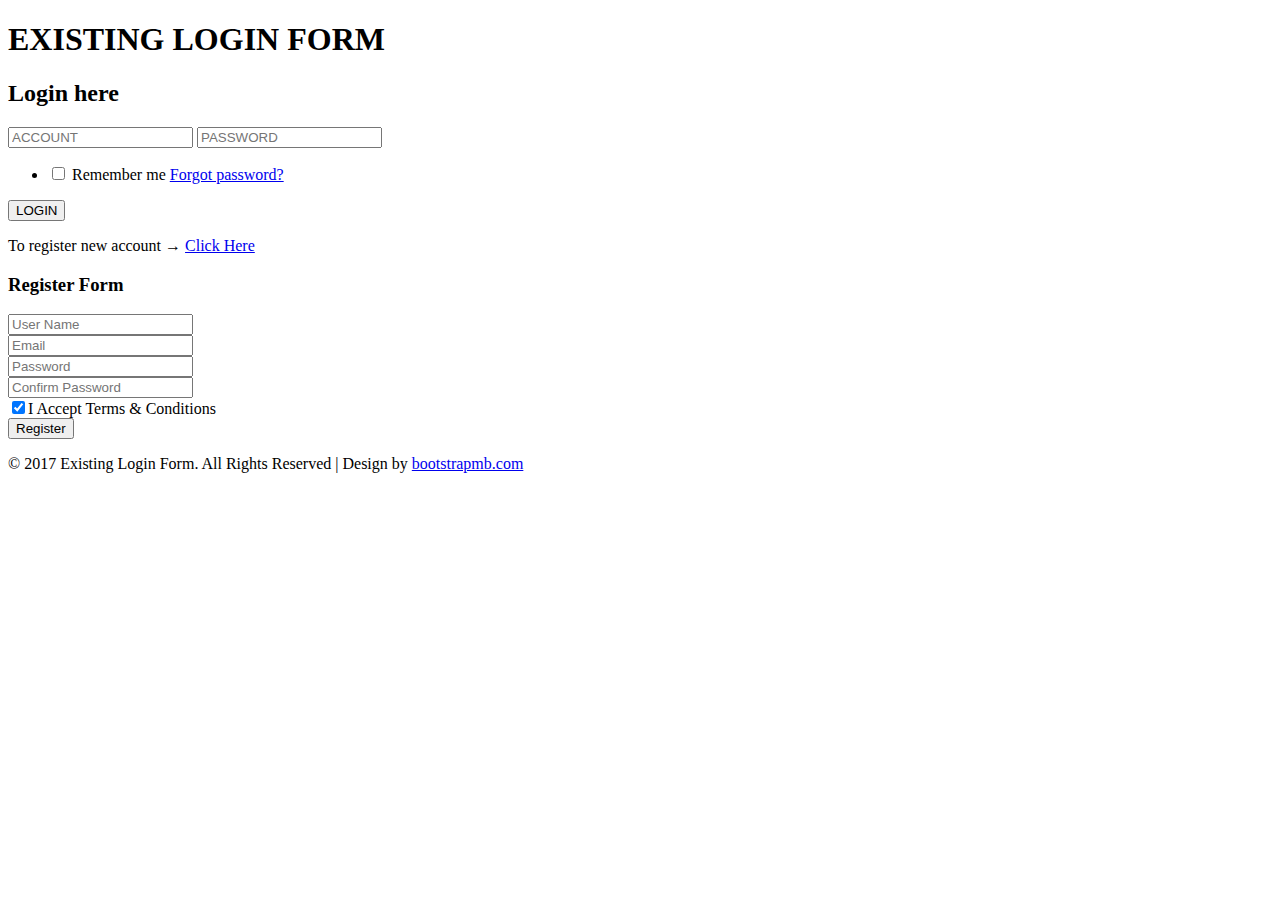
==== src/main/resources/templates/index.html @ fd934163 "音乐文件的上传与播放" ====
﻿<!DOCTYPE html>
<html lang="en" xmlns:th="http://www.thymeleaf.org">
<!-- Head -->
<head>
<title>Existing Login Form a Flat Responsive Widget Template</title>
<!-- Meta-Tags -->
<meta name="viewport" content="width=device-width, initial-scale=1">
<meta http-equiv="Content-Type" content="text/html; charset=utf-8">
<meta name="keywords" content="Existing Login Form Widget Responsive, Login Form Web Template, Flat Pricing Tables, Flat Drop-Downs, Sign-Up Web Templates, Flat Web Templates, Login Sign-up Responsive Web Template, Smartphone Compatible Web Template, Free Web Designs for Nokia, Samsung, LG, Sony Ericsson, Motorola Web Design">
<script type="application/x-javascript"> addEventListener("load", function() { setTimeout(hideURLbar, 0); }, false); function hideURLbar(){ window.scrollTo(0,1); } </script>
<!-- //Meta-Tags -->

<link th:href="@{/扁平响应jQuery登录表单小部件/css/popuo-box.css}" rel="stylesheet" type="text/css" media="all" />

<!-- Style --> <link rel="stylesheet" th:href="@{/扁平响应jQuery登录表单小部件/css/style.css}" type="text/css" media="all">


</head>
<!-- //Head -->

<!-- Body -->
<body>

	<h1>EXISTING LOGIN FORM</h1>

	<div class="w3layoutscontaineragileits">
	<h2>Login here</h2>
		<form th:action="@{login}" method="post">
			<input type="text" th:name="account" Name="account" placeholder="ACCOUNT" required>
			<input type="password" th:name="password" Name="password" placeholder="PASSWORD" required>
			<ul class="agileinfotickwthree">
				<li>
					<input type="checkbox" id="brand1" value="">
					<label for="brand1"><span></span>Remember me</label>
					<a href="#">Forgot password?</a>
				</li>
			</ul>
			<div class="aitssendbuttonw3ls">
				<input type="submit" value="LOGIN">
				<p> To register new account <span>→</span> <a class="w3_play_icon1" href="#small-dialog1"> Click Here</a></p>
				<div class="clear"></div>
			</div>
		</form>
	</div>
	
	<!-- for register popup -->
	<div id="small-dialog1" class="mfp-hide">
		<div class="contact-form1">
			<div class="contact-w3-agileits">
				<h3>Register Form</h3>
				<form action="#" method="post">
						<div class="form-sub-w3ls">
							<input placeholder="User Name"  type="text" required>
							<div class="icon-agile">
								<i class="fa fa-user" aria-hidden="true"></i>
							</div>
						</div>
						<div class="form-sub-w3ls">
							<input placeholder="Email" class="mail" type="email" required>
							<div class="icon-agile">
								<i class="fa fa-envelope-o" aria-hidden="true"></i>
							</div>
						</div>
						<div class="form-sub-w3ls">
							<input placeholder="Password"  type="password" required>
							<div class="icon-agile">
								<i class="fa fa-unlock-alt" aria-hidden="true"></i>
							</div>
						</div>
						<div class="form-sub-w3ls">
							<input placeholder="Confirm Password"  type="password" required>
							<div class="icon-agile">
								<i class="fa fa-unlock-alt" aria-hidden="true"></i>
							</div>
						</div>
					<div class="login-check">
						 <label class="checkbox"><input type="checkbox" name="checkbox" checked="">I Accept Terms & Conditions</label>
					</div>
					<div class="submit-w3l">
						<input type="submit" value="Register">
					</div>
				</form>
			</div>
		</div>	
	</div>
	<!-- //for register popup -->
	
	<div class="w3footeragile">
		<p> &copy; 2017 Existing Login Form. All Rights Reserved | Design by <a href="http://www.bootstrapmb.com" >bootstrapmb.com</a></p>
	</div>

	
	<script type="text/javascript" src="../static/扁平响应jQuery登录表单小部件/js/jquery-2.1.4.min.js"></script>

	<!-- pop-up-box-js-file -->  
		<script src="../static/扁平响应jQuery登录表单小部件/js/jquery.magnific-popup.js" type="text/javascript"></script>
	<!--//pop-up-box-js-file -->
	<script>
		$(document).ready(function() {
		$('.w3_play_icon,.w3_play_icon1,.w3_play_icon2').magnificPopup({
			type: 'inline',
			fixedContentPos: false,
			fixedBgPos: true,
			overflowY: 'auto',
			closeBtnInside: true,
			preloader: false,
			midClick: true,
			removalDelay: 300,
			mainClass: 'my-mfp-zoom-in'
		});
																		
		});
	</script>

</body>
<!-- //Body -->

</html>
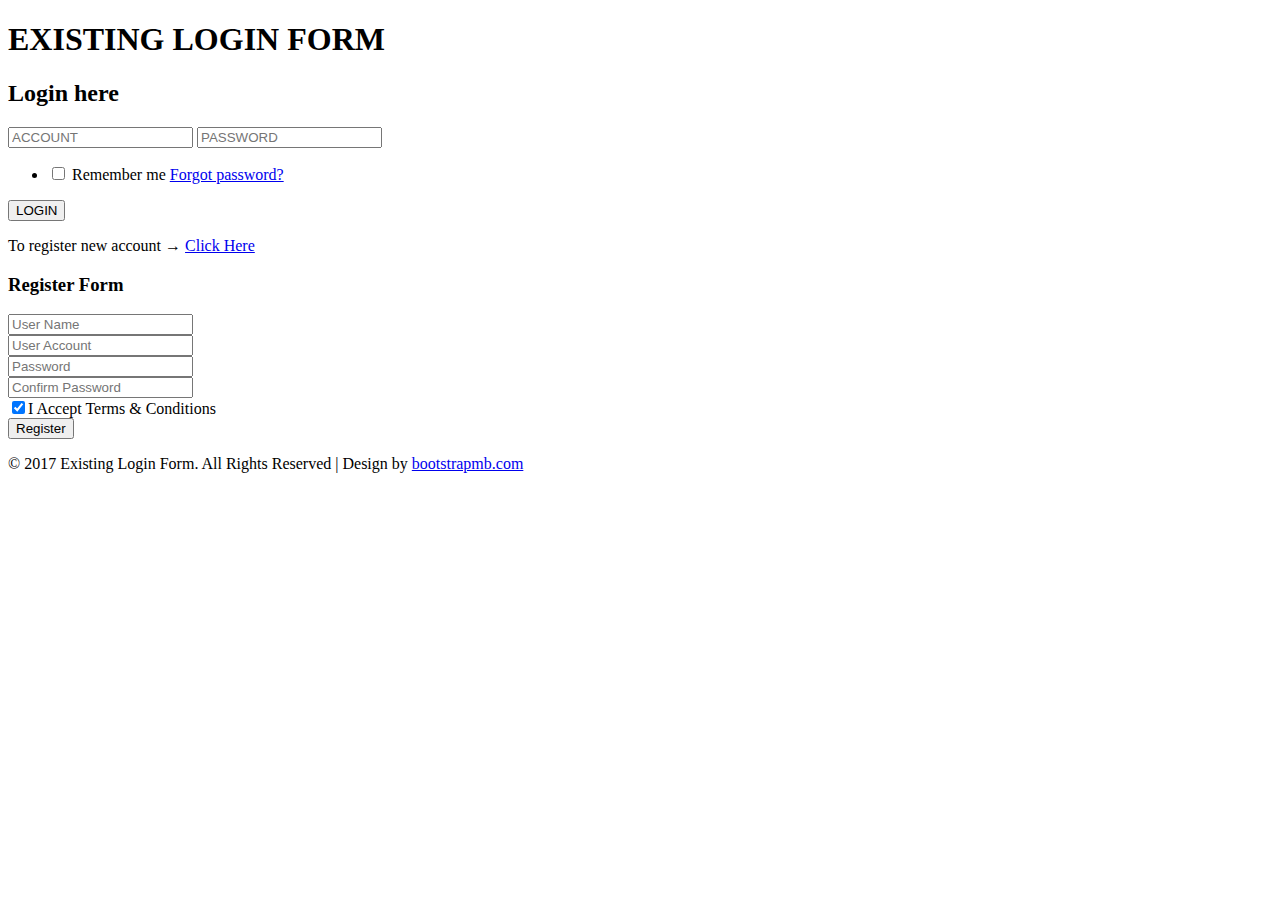
==== commit c8c76d0c: "spring boot SSM 博客" ====
--- a/src/main/resources/templates/index.html
+++ b/src/main/resources/templates/index.html
@@ -42,27 +42,28 @@
 			</div>
 		</form>
 	</div>
-	
+
+
 	<!-- for register popup -->
 	<div id="small-dialog1" class="mfp-hide">
 		<div class="contact-form1">
 			<div class="contact-w3-agileits">
 				<h3>Register Form</h3>
-				<form action="#" method="post">
+				<form action="/user/regist"  method="post">
 						<div class="form-sub-w3ls">
-							<input placeholder="User Name"  type="text" required>
+							<input placeholder="User Name"  type="text" th:name="username" required>
 							<div class="icon-agile">
 								<i class="fa fa-user" aria-hidden="true"></i>
 							</div>
 						</div>
 						<div class="form-sub-w3ls">
-							<input placeholder="Email" class="mail" type="email" required>
+							<input placeholder="User Account" type="text" th:name="useraccount" required>
 							<div class="icon-agile">
 								<i class="fa fa-envelope-o" aria-hidden="true"></i>
 							</div>
 						</div>
 						<div class="form-sub-w3ls">
-							<input placeholder="Password"  type="password" required>
+							<input placeholder="Password"  type="password" th:name="password" required>
 							<div class="icon-agile">
 								<i class="fa fa-unlock-alt" aria-hidden="true"></i>
 							</div>
@@ -81,7 +82,7 @@
 					</div>
 				</form>
 			</div>
-		</div>	
+		</div>
 	</div>
 	<!-- //for register popup -->
 	
@@ -90,10 +91,10 @@
 	</div>
 
 	
-	<script type="text/javascript" src="../static/扁平响应jQuery登录表单小部件/js/jquery-2.1.4.min.js"></script>
+	<script type="text/javascript" th:src="@{/扁平响应jQuery登录表单小部件/js/jquery-2.1.4.min.js}" src="../static/扁平响应jQuery登录表单小部件/js/jquery-2.1.4.min.js"></script>
 
 	<!-- pop-up-box-js-file -->  
-		<script src="../static/扁平响应jQuery登录表单小部件/js/jquery.magnific-popup.js" type="text/javascript"></script>
+		<script th:src="@{/扁平响应jQuery登录表单小部件/js/jquery.magnific-popup.js}" src="../static/扁平响应jQuery登录表单小部件/js/jquery.magnific-popup.js" type="text/javascript"></script>
 	<!--//pop-up-box-js-file -->
 	<script>
 		$(document).ready(function() {
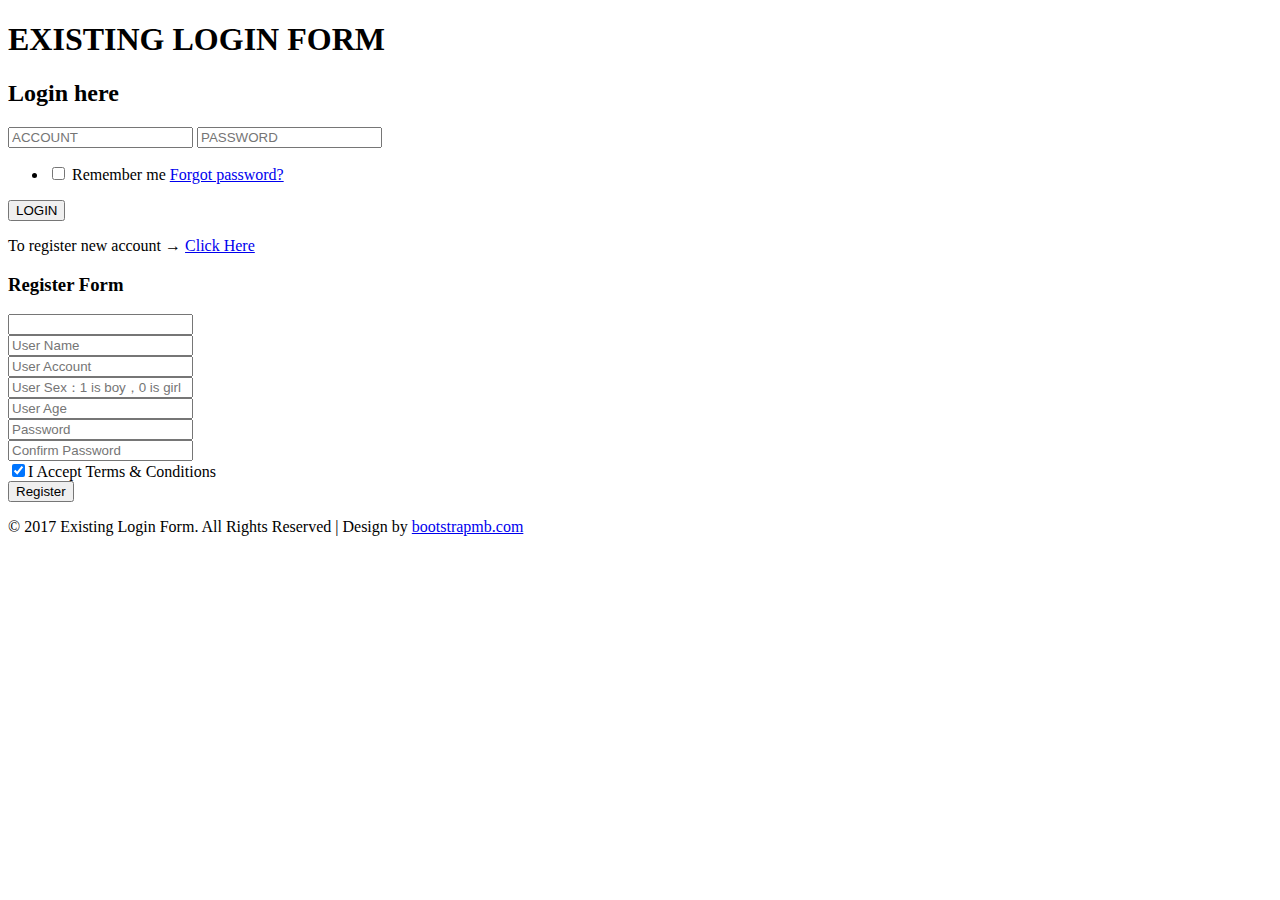
==== commit 8461135a: "spring boot SSM 博客" ====
--- a/src/main/resources/templates/index.html
+++ b/src/main/resources/templates/index.html
@@ -2,17 +2,17 @@
 <html lang="en" xmlns:th="http://www.thymeleaf.org">
 <!-- Head -->
 <head>
-<title>Existing Login Form a Flat Responsive Widget Template</title>
-<!-- Meta-Tags -->
-<meta name="viewport" content="width=device-width, initial-scale=1">
-<meta http-equiv="Content-Type" content="text/html; charset=utf-8">
-<meta name="keywords" content="Existing Login Form Widget Responsive, Login Form Web Template, Flat Pricing Tables, Flat Drop-Downs, Sign-Up Web Templates, Flat Web Templates, Login Sign-up Responsive Web Template, Smartphone Compatible Web Template, Free Web Designs for Nokia, Samsung, LG, Sony Ericsson, Motorola Web Design">
-<script type="application/x-javascript"> addEventListener("load", function() { setTimeout(hideURLbar, 0); }, false); function hideURLbar(){ window.scrollTo(0,1); } </script>
-<!-- //Meta-Tags -->
+    <title>Existing Login Form a Flat Responsive Widget Template</title>
+    <!-- Meta-Tags -->
+    <meta name="viewport" content="width=device-width, initial-scale=1">
+    <meta http-equiv="Content-Type" content="text/html; charset=utf-8">
+    <meta name="keywords" content="Existing Login Form Widget Responsive, Login Form Web Template, Flat Pricing Tables, Flat Drop-Downs, Sign-Up Web Templates, Flat Web Templates, Login Sign-up Responsive Web Template, Smartphone Compatible Web Template, Free Web Designs for Nokia, Samsung, LG, Sony Ericsson, Motorola Web Design">
+    <script type="application/x-javascript"> addEventListener("load", function() { setTimeout(hideURLbar, 0); }, false); function hideURLbar(){ window.scrollTo(0,1); } </script>
+    <!-- //Meta-Tags -->
 
-<link th:href="@{/扁平响应jQuery登录表单小部件/css/popuo-box.css}" rel="stylesheet" type="text/css" media="all" />
+    <link th:href="@{/扁平响应jQuery登录表单小部件/css/popuo-box.css}" rel="stylesheet" type="text/css" media="all" />
 
-<!-- Style --> <link rel="stylesheet" th:href="@{/扁平响应jQuery登录表单小部件/css/style.css}" type="text/css" media="all">
+    <!-- Style --> <link rel="stylesheet" th:href="@{/扁平响应jQuery登录表单小部件/css/style.css}" type="text/css" media="all">
 
 
 </head>
@@ -21,97 +21,112 @@
 <!-- Body -->
 <body>
 
-	<h1>EXISTING LOGIN FORM</h1>
+<h1>EXISTING LOGIN FORM</h1>
 
-	<div class="w3layoutscontaineragileits">
-	<h2>Login here</h2>
-		<form th:action="@{login}" method="post">
-			<input type="text" th:name="account" Name="account" placeholder="ACCOUNT" required>
-			<input type="password" th:name="password" Name="password" placeholder="PASSWORD" required>
-			<ul class="agileinfotickwthree">
-				<li>
-					<input type="checkbox" id="brand1" value="">
-					<label for="brand1"><span></span>Remember me</label>
-					<a href="#">Forgot password?</a>
-				</li>
-			</ul>
-			<div class="aitssendbuttonw3ls">
-				<input type="submit" value="LOGIN">
-				<p> To register new account <span>→</span> <a class="w3_play_icon1" href="#small-dialog1"> Click Here</a></p>
-				<div class="clear"></div>
-			</div>
-		</form>
-	</div>
+<div class="w3layoutscontaineragileits">
+    <h2>Login here</h2>
+    <form th:action="@{login}" method="post">
+        <input type="text" th:name="account" Name="account" placeholder="ACCOUNT" required>
+        <input type="password" th:name="password" Name="password" placeholder="PASSWORD" required>
+        <ul class="agileinfotickwthree">
+            <li>
+                <input type="checkbox" id="brand1" value="">
+                <label for="brand1"><span></span>Remember me</label>
+                <a href="#">Forgot password?</a>
+            </li>
+        </ul>
+        <div class="aitssendbuttonw3ls">
+            <input type="submit" value="LOGIN">
+            <p> To register new account <span>→</span> <a class="w3_play_icon1" href="#small-dialog1"> Click Here</a></p>
+            <div class="clear"></div>
+        </div>
+    </form>
+</div>
 
 
-	<!-- for register popup -->
-	<div id="small-dialog1" class="mfp-hide">
-		<div class="contact-form1">
-			<div class="contact-w3-agileits">
-				<h3>Register Form</h3>
-				<form action="/user/regist"  method="post">
-						<div class="form-sub-w3ls">
-							<input placeholder="User Name"  type="text" th:name="username" required>
-							<div class="icon-agile">
-								<i class="fa fa-user" aria-hidden="true"></i>
-							</div>
-						</div>
-						<div class="form-sub-w3ls">
-							<input placeholder="User Account" type="text" th:name="useraccount" required>
-							<div class="icon-agile">
-								<i class="fa fa-envelope-o" aria-hidden="true"></i>
-							</div>
-						</div>
-						<div class="form-sub-w3ls">
-							<input placeholder="Password"  type="password" th:name="password" required>
-							<div class="icon-agile">
-								<i class="fa fa-unlock-alt" aria-hidden="true"></i>
-							</div>
-						</div>
-						<div class="form-sub-w3ls">
-							<input placeholder="Confirm Password"  type="password" required>
-							<div class="icon-agile">
-								<i class="fa fa-unlock-alt" aria-hidden="true"></i>
-							</div>
-						</div>
-					<div class="login-check">
-						 <label class="checkbox"><input type="checkbox" name="checkbox" checked="">I Accept Terms & Conditions</label>
-					</div>
-					<div class="submit-w3l">
-						<input type="submit" value="Register">
-					</div>
-				</form>
-			</div>
-		</div>
-	</div>
-	<!-- //for register popup -->
-	
-	<div class="w3footeragile">
-		<p> &copy; 2017 Existing Login Form. All Rights Reserved | Design by <a href="http://www.bootstrapmb.com" >bootstrapmb.com</a></p>
-	</div>
+<!-- for register popup -->
+<div id="small-dialog1" class="mfp-hide">
+    <div class="contact-form1">
+        <div class="contact-w3-agileits">
+            <h3>Register Form</h3>
+            <form action="/user/regist"  method="post">
+                <input th:type="hidden" th:value="1" th:name="type">
+                <div class="form-sub-w3ls">
+                    <input placeholder="User Name"  type="text" th:name="username" required>
+                    <div class="icon-agile">
+                        <i class="fa fa-user" aria-hidden="true"></i>
+                    </div>
+                </div>
+                <div class="form-sub-w3ls">
+                    <input placeholder="User Account" type="text" th:name="userAccount" required>
+                    <div class="icon-agile">
+                        <i class="fa fa-envelope-o" aria-hidden="true"></i>
+                    </div>
+                </div>
+                <div class="form-sub-w3ls">
+                    <input placeholder="User Sex：1 is boy，0 is girl" type="text" th:name="userSex"  required>
+                    <div class="icon-agile">
+                        <i class="fa fa-envelope-o" aria-hidden="true"></i>
+                    </div>
+                </div>
+                <div class="form-sub-w3ls">
+                    <input placeholder="User Age" type="text" th:name="userAge"  required>
+                    <div class="icon-agile">
+                        <i class="fa fa-envelope-o" aria-hidden="true"></i>
+                    </div>
+                </div>
+                <div class="form-sub-w3ls">
+                    <input placeholder="Password"  type="password" th:name="userPassword" required>
+                    <div class="icon-agile">
+                        <i class="fa fa-unlock-alt" aria-hidden="true"></i>
+                    </div>
+                </div>
+                <div class="form-sub-w3ls">
+                    <input placeholder="Confirm Password"  type="password" required>
+                    <div class="icon-agile">
+                        <i class="fa fa-unlock-alt" aria-hidden="true"></i>
+                    </div>
+                </div>
 
-	
-	<script type="text/javascript" th:src="@{/扁平响应jQuery登录表单小部件/js/jquery-2.1.4.min.js}" src="../static/扁平响应jQuery登录表单小部件/js/jquery-2.1.4.min.js"></script>
+                <div class="login-check">
+                    <label class="checkbox"><input type="checkbox" name="checkbox" checked="">I Accept Terms & Conditions</label>
+                </div>
+                <div class="submit-w3l">
+                    <input type="submit" value="Register">
+                </div>
 
-	<!-- pop-up-box-js-file -->  
-		<script th:src="@{/扁平响应jQuery登录表单小部件/js/jquery.magnific-popup.js}" src="../static/扁平响应jQuery登录表单小部件/js/jquery.magnific-popup.js" type="text/javascript"></script>
-	<!--//pop-up-box-js-file -->
-	<script>
-		$(document).ready(function() {
-		$('.w3_play_icon,.w3_play_icon1,.w3_play_icon2').magnificPopup({
-			type: 'inline',
-			fixedContentPos: false,
-			fixedBgPos: true,
-			overflowY: 'auto',
-			closeBtnInside: true,
-			preloader: false,
-			midClick: true,
-			removalDelay: 300,
-			mainClass: 'my-mfp-zoom-in'
-		});
-																		
-		});
-	</script>
+            </form>
+        </div>
+    </div>
+</div>
+<!-- //for register popup -->
+
+<div class="w3footeragile">
+    <p> &copy; 2017 Existing Login Form. All Rights Reserved | Design by <a href="http://www.bootstrapmb.com" >bootstrapmb.com</a></p>
+</div>
+
+
+<script type="text/javascript" th:src="@{/扁平响应jQuery登录表单小部件/js/jquery-2.1.4.min.js}" src="../static/扁平响应jQuery登录表单小部件/js/jquery-2.1.4.min.js"></script>
+
+<!-- pop-up-box-js-file -->
+<script th:src="@{/扁平响应jQuery登录表单小部件/js/jquery.magnific-popup.js}" src="../static/扁平响应jQuery登录表单小部件/js/jquery.magnific-popup.js" type="text/javascript"></script>
+<!--//pop-up-box-js-file -->
+<script>
+    $(document).ready(function() {
+        $('.w3_play_icon,.w3_play_icon1,.w3_play_icon2').magnificPopup({
+            type: 'inline',
+            fixedContentPos: false,
+            fixedBgPos: true,
+            overflowY: 'auto',
+            closeBtnInside: true,
+            preloader: false,
+            midClick: true,
+            removalDelay: 300,
+            mainClass: 'my-mfp-zoom-in'
+        });
+
+    });
+</script>
 
 </body>
 <!-- //Body -->
